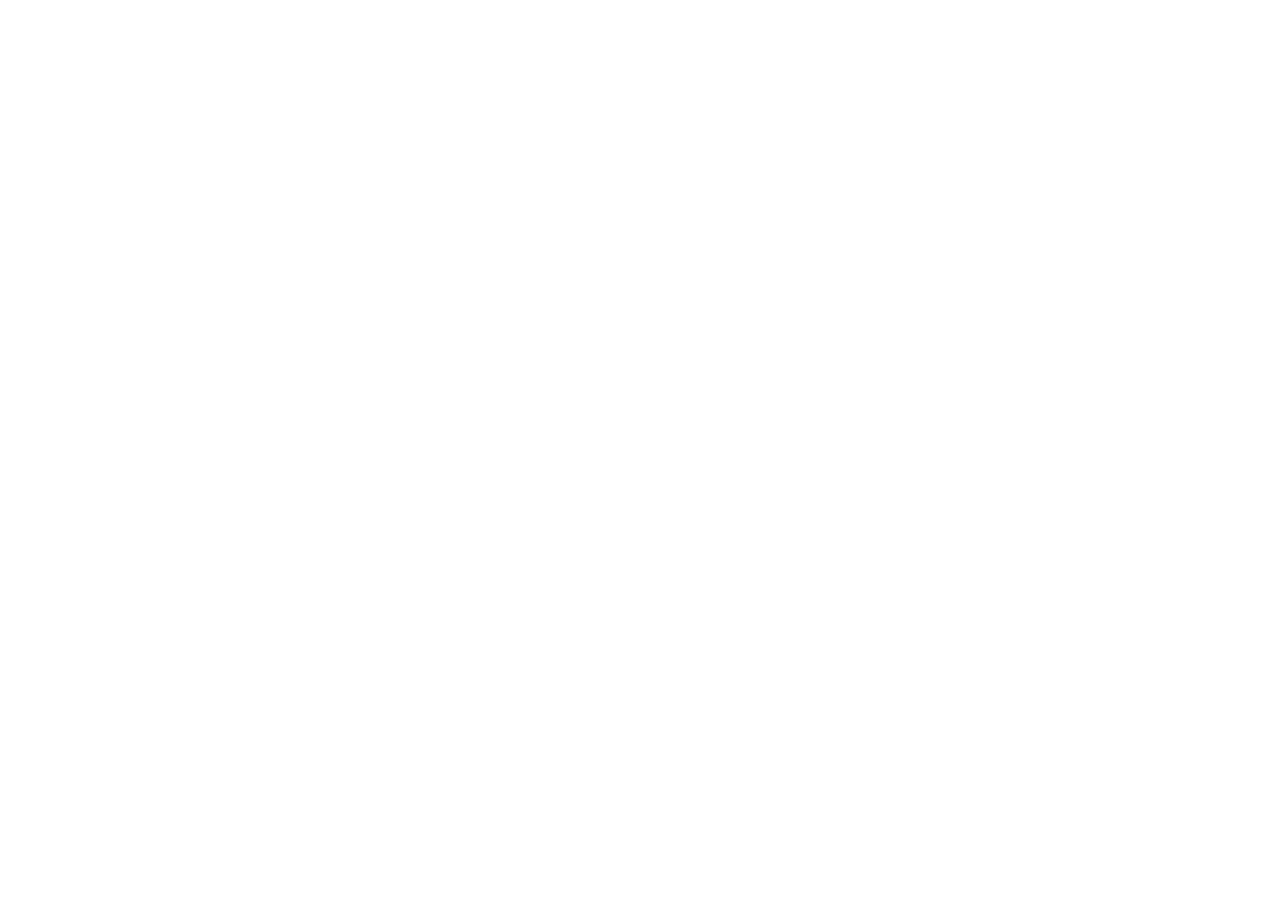
==== Task-2/index.html @ 60e89556 "Day-2" ====
<!DOCTYPE html>
<html lang="en">
<head>
    <meta charset="UTF-8">
    <meta http-equiv="X-UA-Compatible" content="IE=edge">
    <meta name="viewport" content="width=device-width, initial-scale=1.0">
    <link rel="stylesheet" href="main.css">
    <title>Document</title>
</head>
<body>
    


    <script src="./main.js"></script>
</body>
</html>
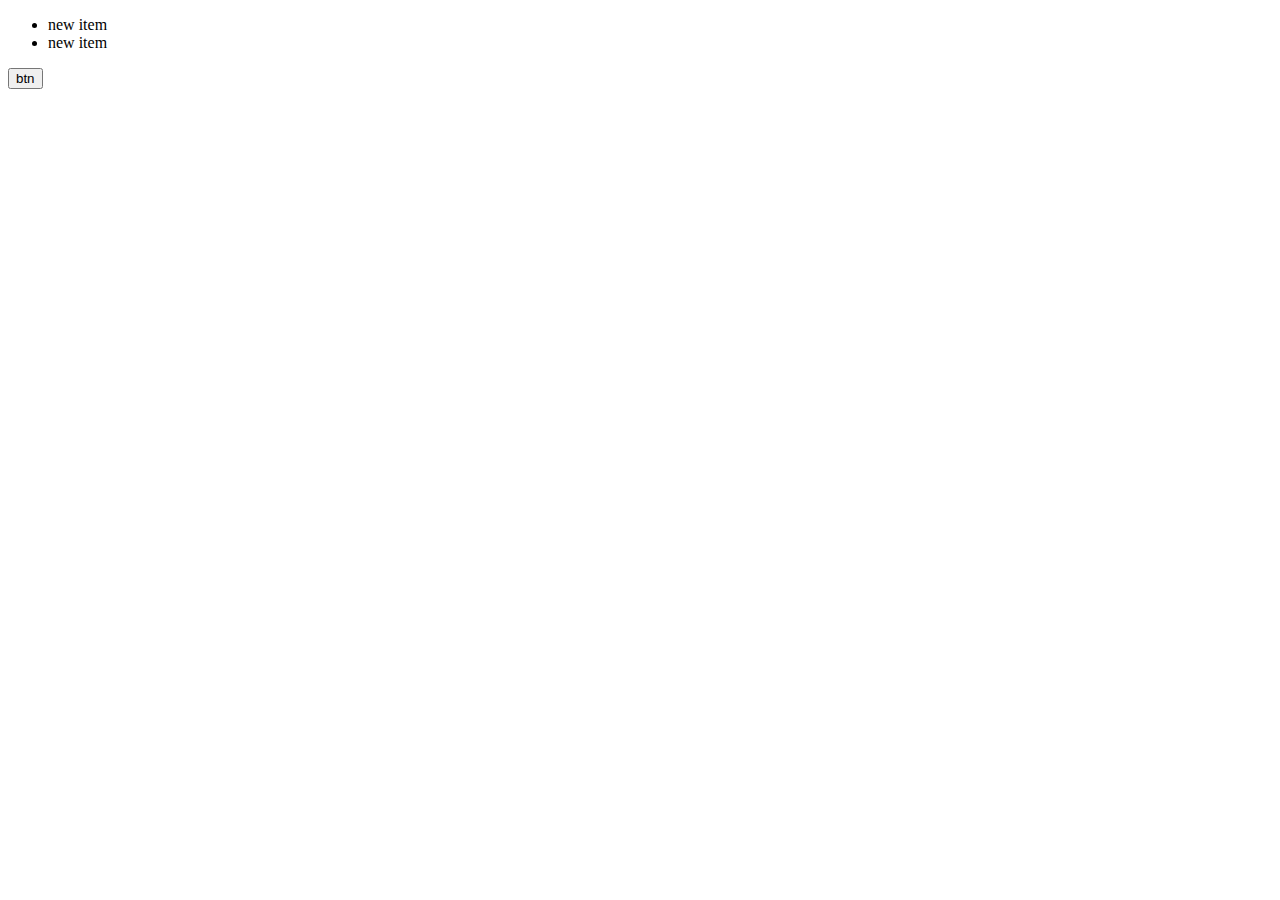
==== commit 3f0cf981: "element qo'shish va o'ib tashlash" ====
--- a/Task-2/index.html
+++ b/Task-2/index.html
@@ -1,5 +1,6 @@
 <!DOCTYPE html>
 <html lang="en">
+
 <head>
     <meta charset="UTF-8">
     <meta http-equiv="X-UA-Compatible" content="IE=edge">
@@ -7,10 +8,17 @@
     <link rel="stylesheet" href="main.css">
     <title>Document</title>
 </head>
+
 <body>
-    
+    <ul class="lists">
+        <li class="item"> new item</li>
+        <li class="item"> new item</li>
+      
+    </ul>
 
+    <button class="btn">btn</button>
 
     <script src="./main.js"></script>
 </body>
+
 </html>